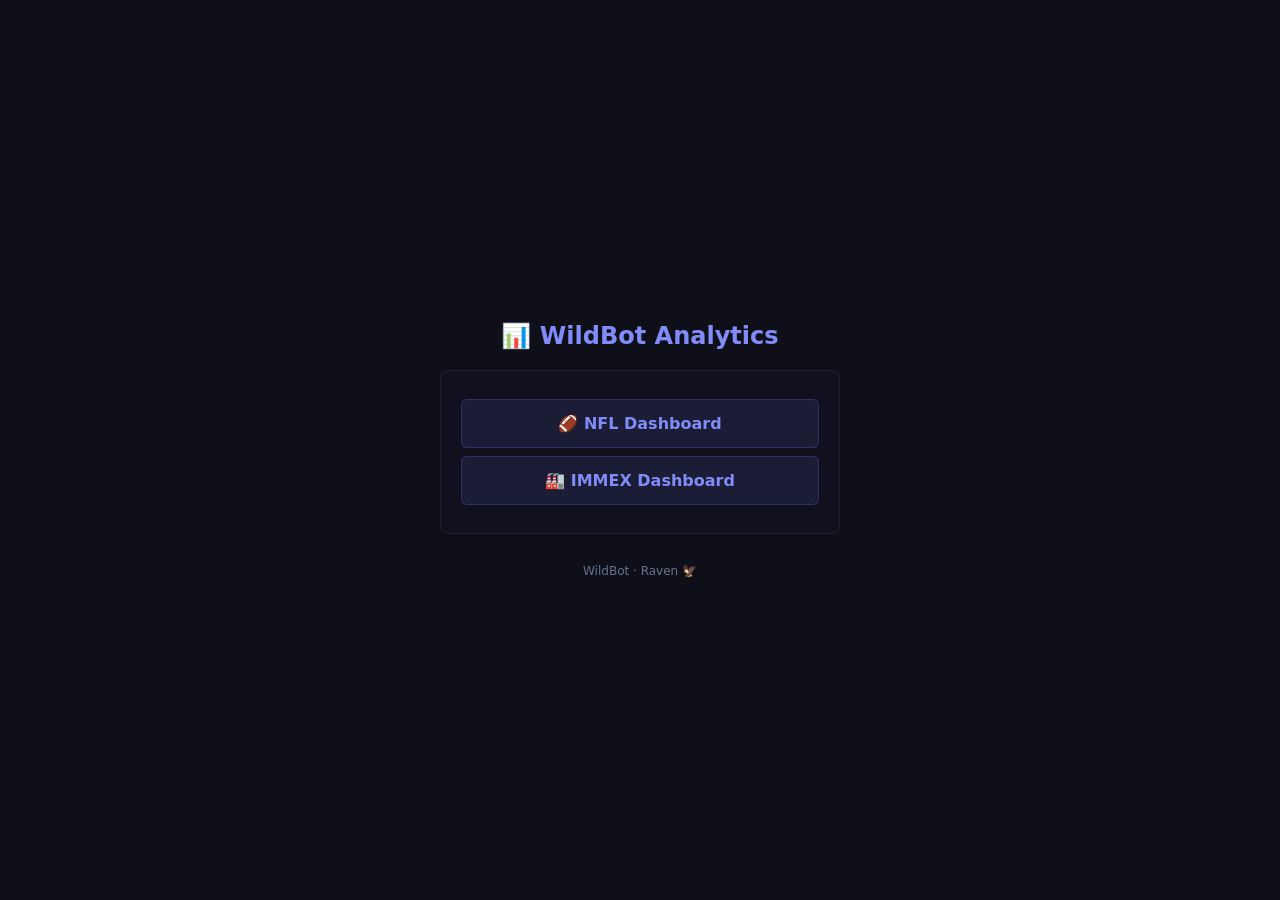
==== index.html @ 291c7fb2 "Add index.html menu for GitHub Pages" ====
<!DOCTYPE html>
<html lang="es">
<head>
<meta charset="UTF-8">
<meta name="viewport" content="width=device-width, initial-scale=1.0">
<title>WildBot Analytics</title>
<style>
*{margin:0;padding:0;box-sizing:border-box}
body{background:#0f0f1a;color:#e2e8f0;font-family:system-ui,sans-serif;display:flex;flex-direction:column;align-items:center;justify-content:center;min-height:100vh;padding:20px;gap:20px}
h1{color:#818cf8;font-size:24px}
.c{background:rgba(17,17,34,0.85);border:1px solid rgba(255,255,255,0.06);border-radius:8px;padding:20px;max-width:400px;width:100%;text-align:center}
a{display:block;background:rgba(129,140,248,0.1);color:#818cf8;border:1px solid rgba(129,140,248,0.2);border-radius:6px;padding:14px;margin:8px 0;text-decoration:none;font-size:16px;font-weight:600;transition:all 0.2s}
a:hover{background:rgba(129,140,248,0.2);border-color:#818cf8}
.sm{color:#64748b;font-size:12px;margin-top:10px}
</style>
</head>
<body>
<h1>📊 WildBot Analytics</h1>
<div class="c">
  <a href="dashboard.html">🏈 NFL Dashboard</a>
  <a href="dashboard_immex.html">🏭 IMMEX Dashboard</a>
</div>
<div class="sm">WildBot · Raven 🦅</div>
</body>
</html>
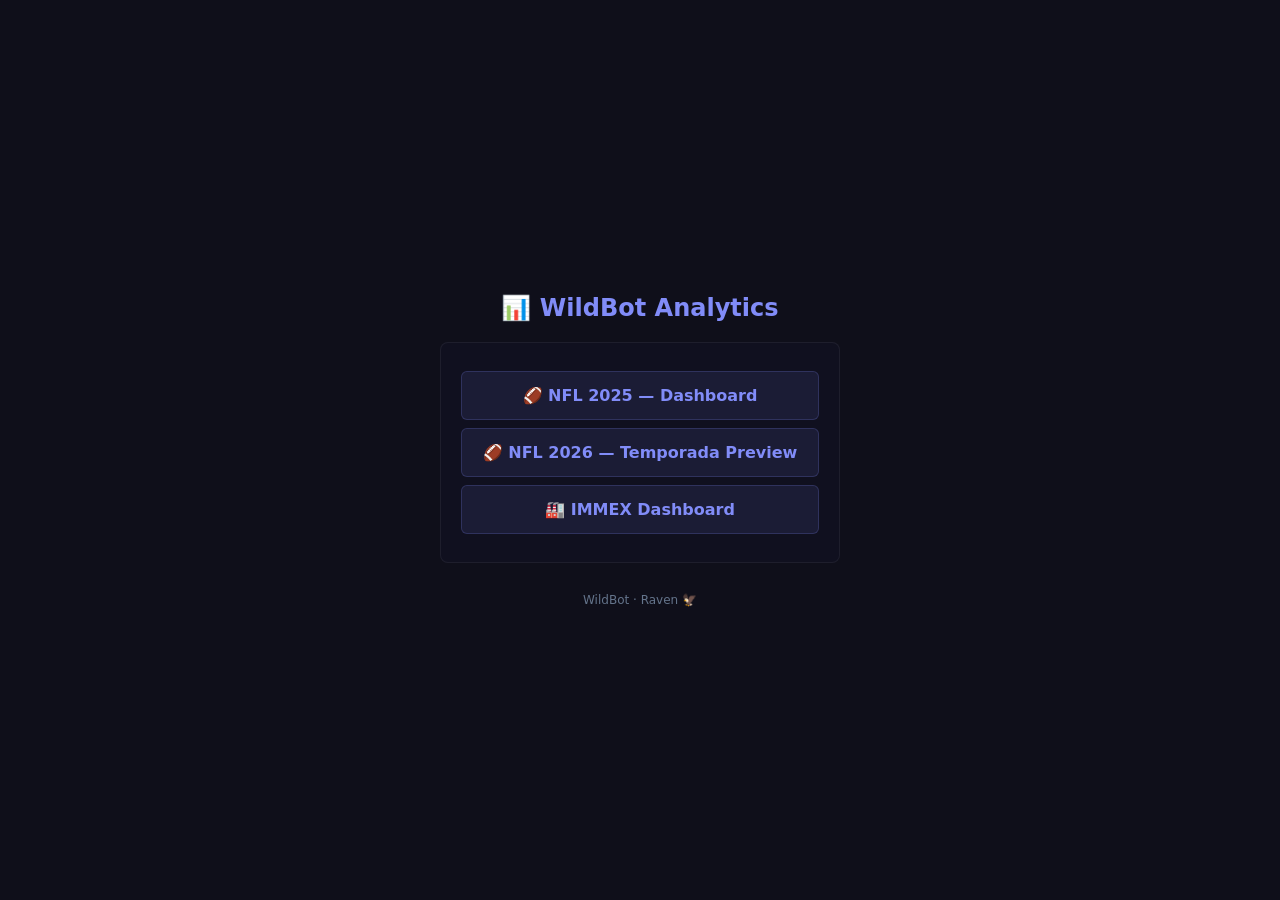
==== commit 1ef0f14c: "Add: NFL 2026 season preview - schedule, full draft (257 picks), UDFAs, rosters, key dates" ====
--- a/index.html
+++ b/index.html
@@ -17,7 +17,8 @@
 <body>
 <h1>📊 WildBot Analytics</h1>
 <div class="c">
-  <a href="dashboard.html">🏈 NFL Dashboard</a>
+  <a href="dashboard.html">🏈 NFL 2025 — Dashboard</a>
+  <a href="dashboard_2026.html">🏈 NFL 2026 — Temporada Preview</a>
   <a href="dashboard_immex.html">🏭 IMMEX Dashboard</a>
 </div>
 <div class="sm">WildBot · Raven 🦅</div>
